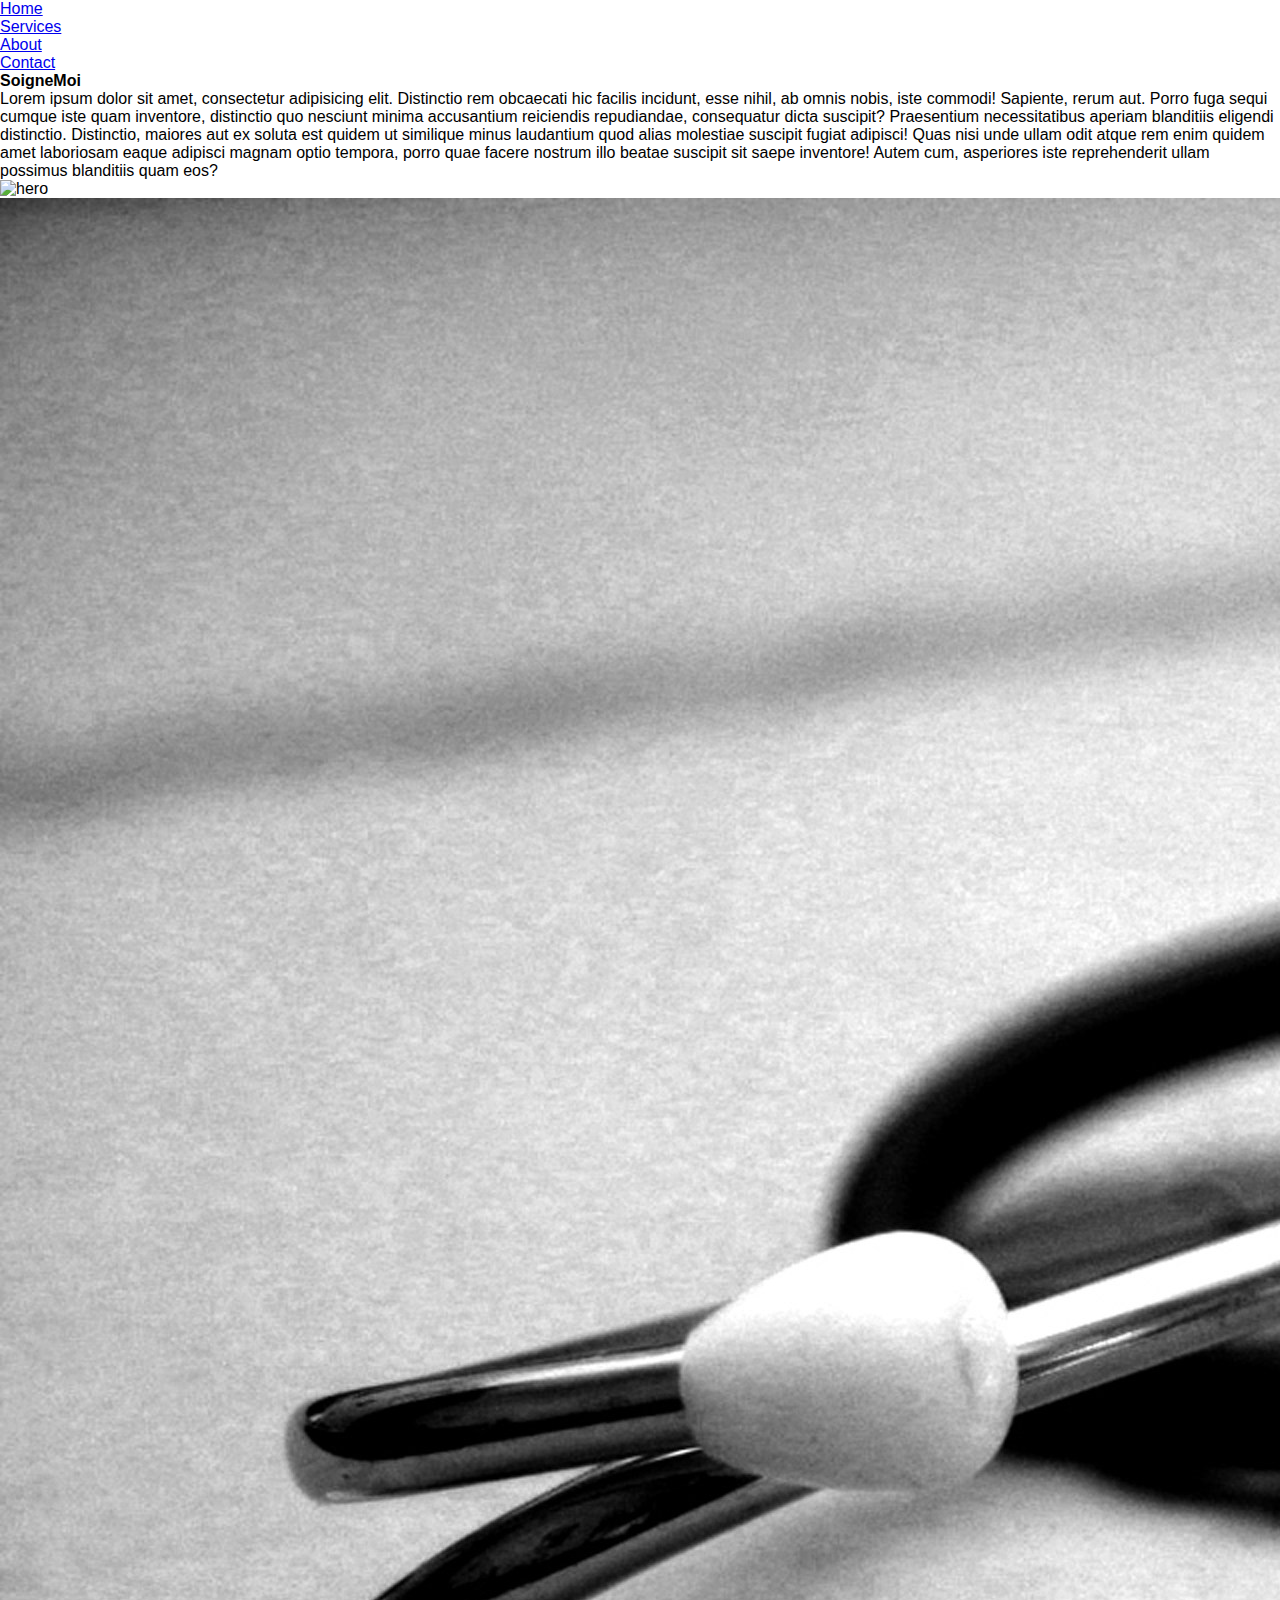
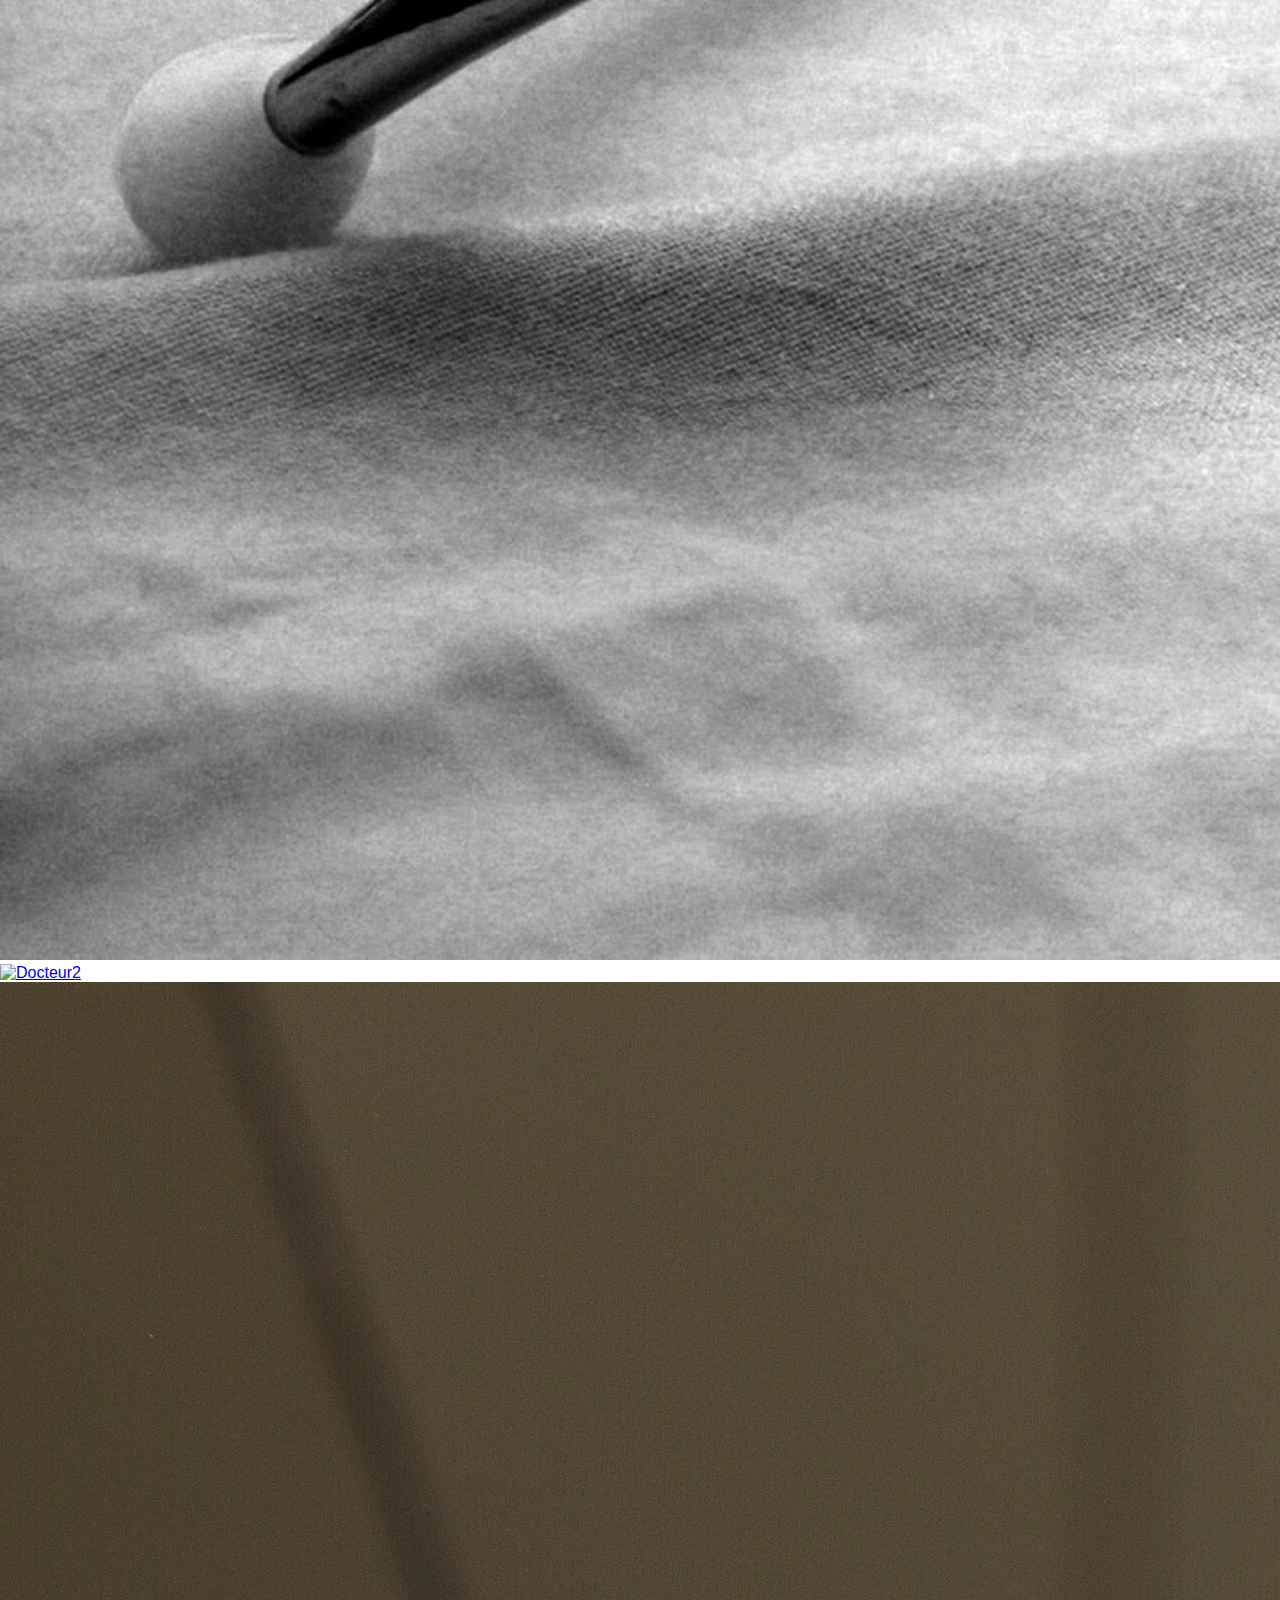
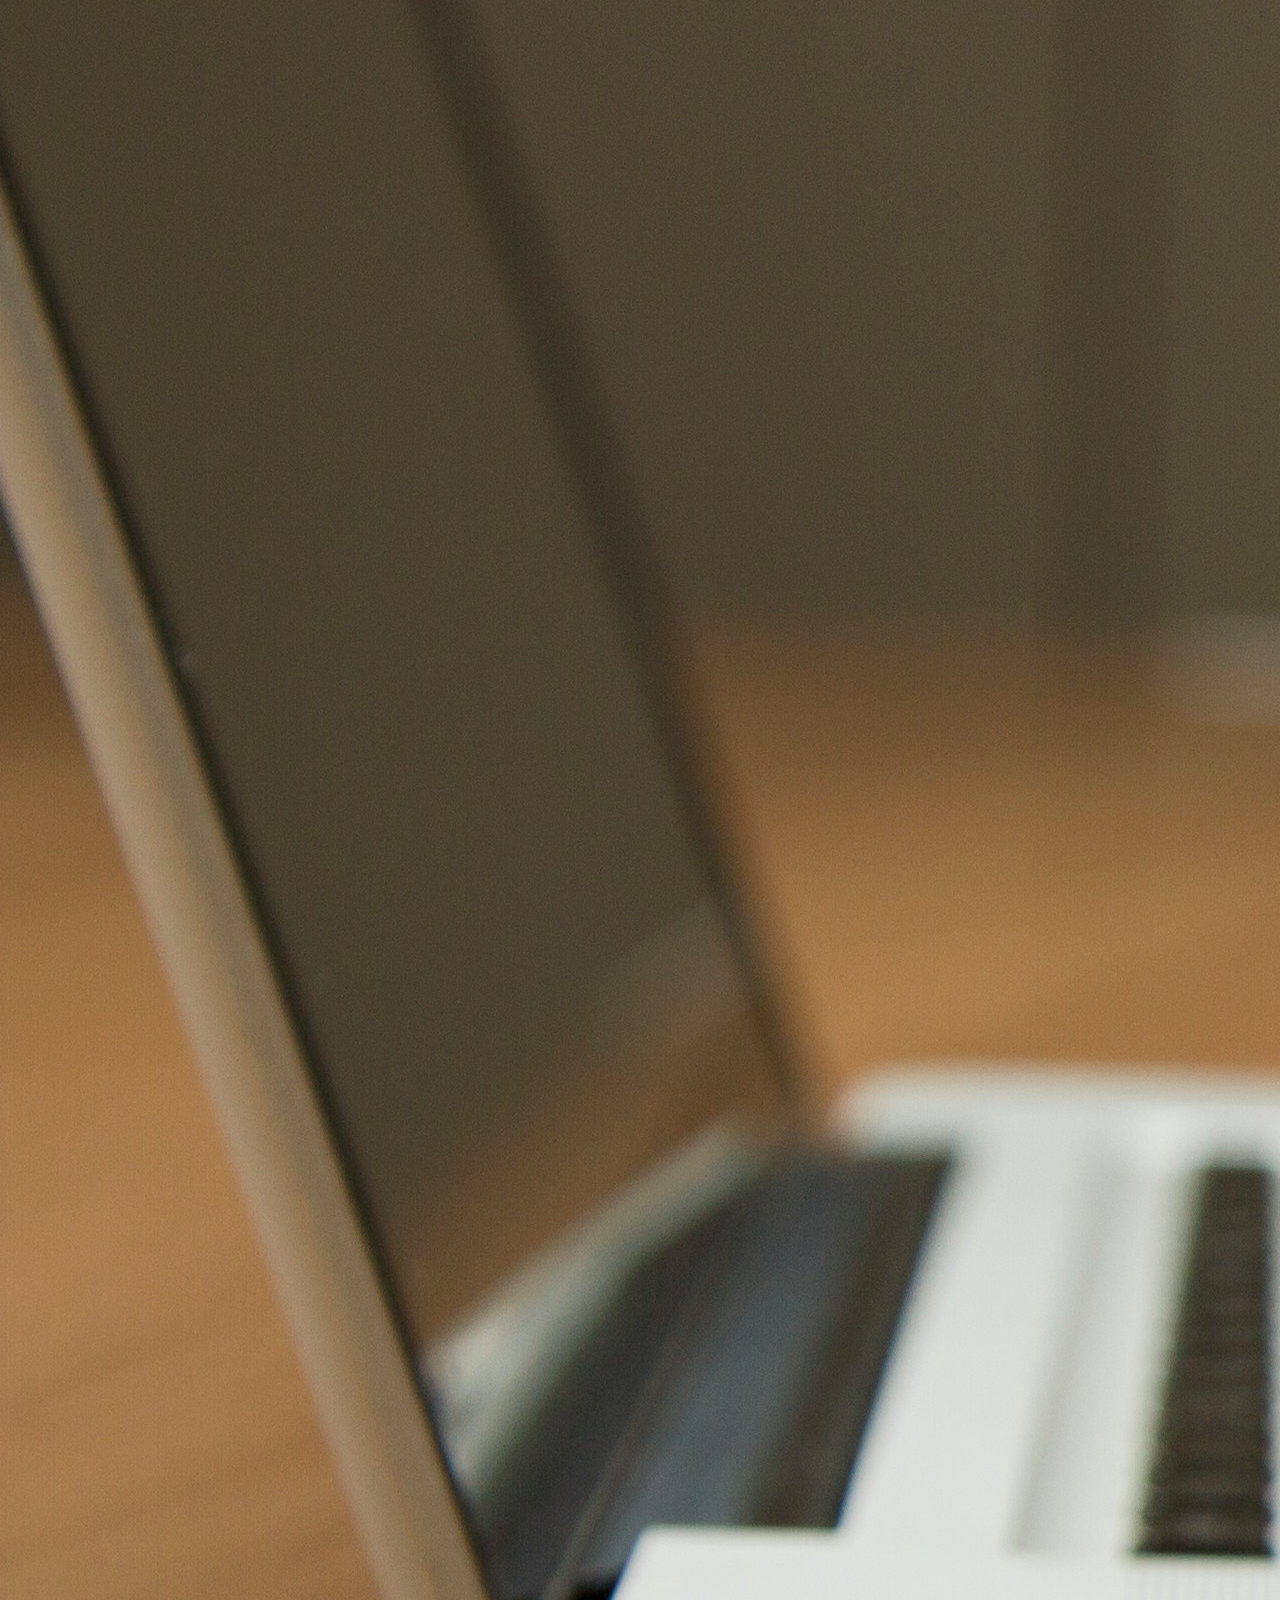
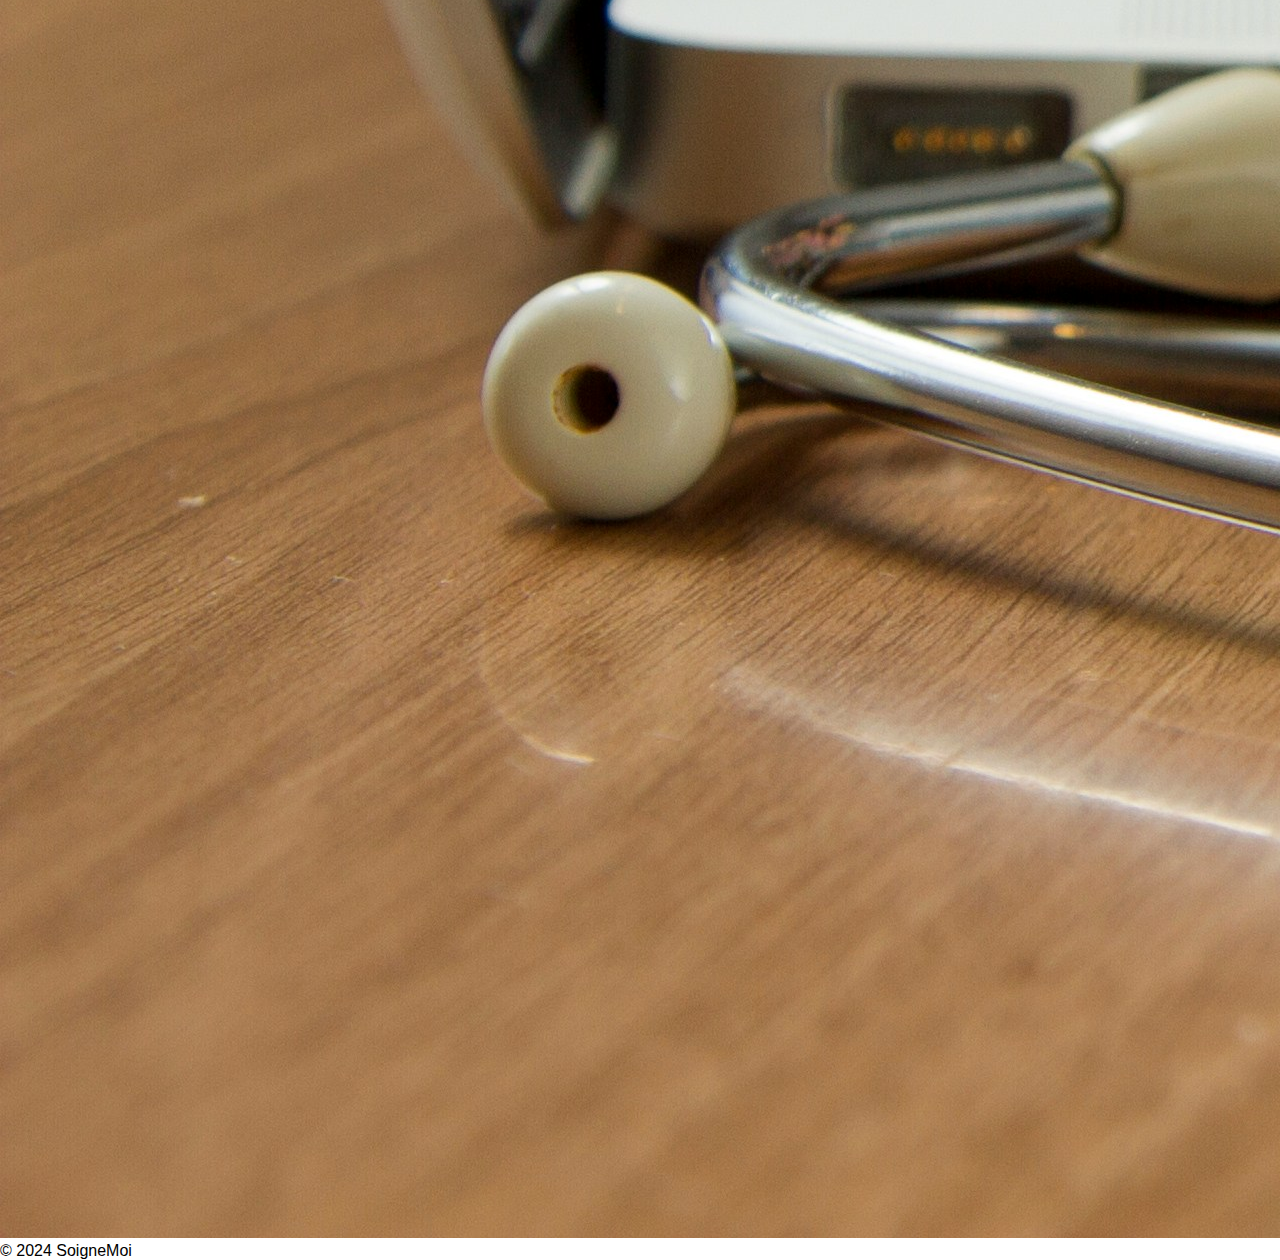
==== ECF essai/index.html @ f8adfbd8 "creation page accueil" ====
<!DOCTYPE html>
<html lang="en">
<head>
    <meta charset="UTF-8">
    <meta name="viewport" content="width=device-width, initial-scale=1.0">
    <title>SoigneMoi</title>
    <link rel="stylesheet" href="../styles/index.css">
</head>
<body>
    <header>
        <nav class="nav1">
            <ul>
                <li><a href="index.html">Home</a></li>
                <li><a href="services.html">Services</a></li>
                <li><a href="about.html">About</a></li>
                <li><a href="contact.html">Contact</a></li>
            </ul>
        </nav>
    </header>
        <div>
            <h1>SoigneMoi</h1>
            <article>
            <p>Lorem ipsum dolor sit amet, consectetur adipisicing elit. Distinctio rem obcaecati hic facilis incidunt, 
                esse nihil, ab omnis nobis, iste commodi! Sapiente, rerum aut. Porro fuga sequi cumque iste quam inventore, 
                distinctio quo nesciunt minima accusantium reiciendis repudiandae, consequatur dicta suscipit? 
                Praesentium necessitatibus aperiam blanditiis eligendi distinctio. Distinctio, 
                maiores aut ex soluta est quidem ut similique minus laudantium quod alias molestiae suscipit fugiat adipisci! 
                Quas nisi unde ullam odit atque rem enim quidem amet laboriosam eaque adipisci magnam optio tempora, 
                porro quae facere nostrum illo beatae suscipit sit saepe inventore! Autem cum, 
                asperiores iste reprehenderit ullam possimus blanditiis quam eos?</p>
            </article>
        </div>
        <figure>
            <img src="../styles/images/istockphoto-1220059468-1024x1024.jpg" alt="hero">
        </figure>
        <div>
           <a href=""> <img src="../styles/images/hush-naidoo-jade-photography-yo01Z-9HQAw-unsplash.jpg" alt="Docteur1"></a>
        </div>
        <div>
            <a href="Docteur 2"> <img src="../styles/images/istockphoto-1220059468-1024x1024.jpg" alt="Docteur2"></a>
            
        </div>
        <div>
            <a href="Docteur 3"> <img src="../styles/images/national-cancer-institute-NFvdKIhxYlU-unsplash.jpg" alt="Docteur3"></a>
        </div>
    <footer>
        <p>&copy; 2024 SoigneMoi</p>
    </footer>
</body>
</html>
---- styles/index.css ----
*{
    margin: 0;
    padding: 0;
    box-sizing: border-box;
    list-style: none;
    font-family: Verdana, Geneva, Tahoma, sans-serif;
    font-size: 16px;
 
}
body{
    background-image: url("/styles/images/istockphoto-1220059468-1024x1024.jpg");
    background-size: cover;
    background-position: center;
    height: 100vh;
    width: 100vw;
}
.navbar :hover{
background-color: brown;
display: flex;
justify-content: space-between;
align-items: center;

}
.material-symbols-outlined{
    color: rgba(89, 82, 151, 0.5);
    font-size: 5em;
    margin-right: 10px;
    padding: 10px;
    display: flex;
    justify-content: space-between;

}
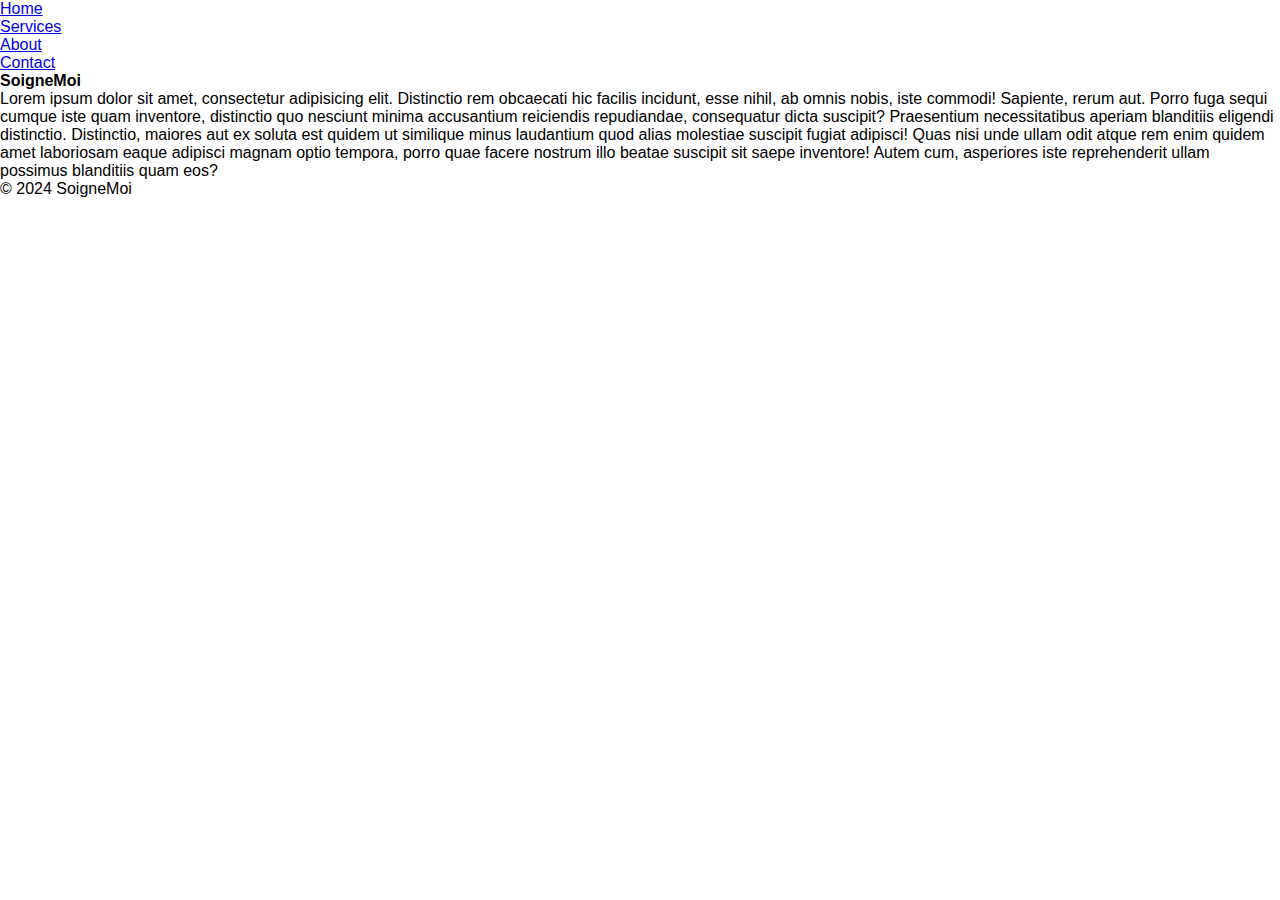
==== commit 416ff8b1: "Merge pull request #2 from MDIDKT/master" ====
--- a/ECF essai/index.html
+++ b/ECF essai/index.html
@@ -30,19 +30,7 @@
                 asperiores iste reprehenderit ullam possimus blanditiis quam eos?</p>
             </article>
         </div>
-        <figure>
-            <img src="../styles/images/istockphoto-1220059468-1024x1024.jpg" alt="hero">
-        </figure>
-        <div>
-           <a href=""> <img src="../styles/images/hush-naidoo-jade-photography-yo01Z-9HQAw-unsplash.jpg" alt="Docteur1"></a>
-        </div>
-        <div>
-            <a href="Docteur 2"> <img src="../styles/images/istockphoto-1220059468-1024x1024.jpg" alt="Docteur2"></a>
-            
-        </div>
-        <div>
-            <a href="Docteur 3"> <img src="../styles/images/national-cancer-institute-NFvdKIhxYlU-unsplash.jpg" alt="Docteur3"></a>
-        </div>
+       
     <footer>
         <p>&copy; 2024 SoigneMoi</p>
     </footer>
